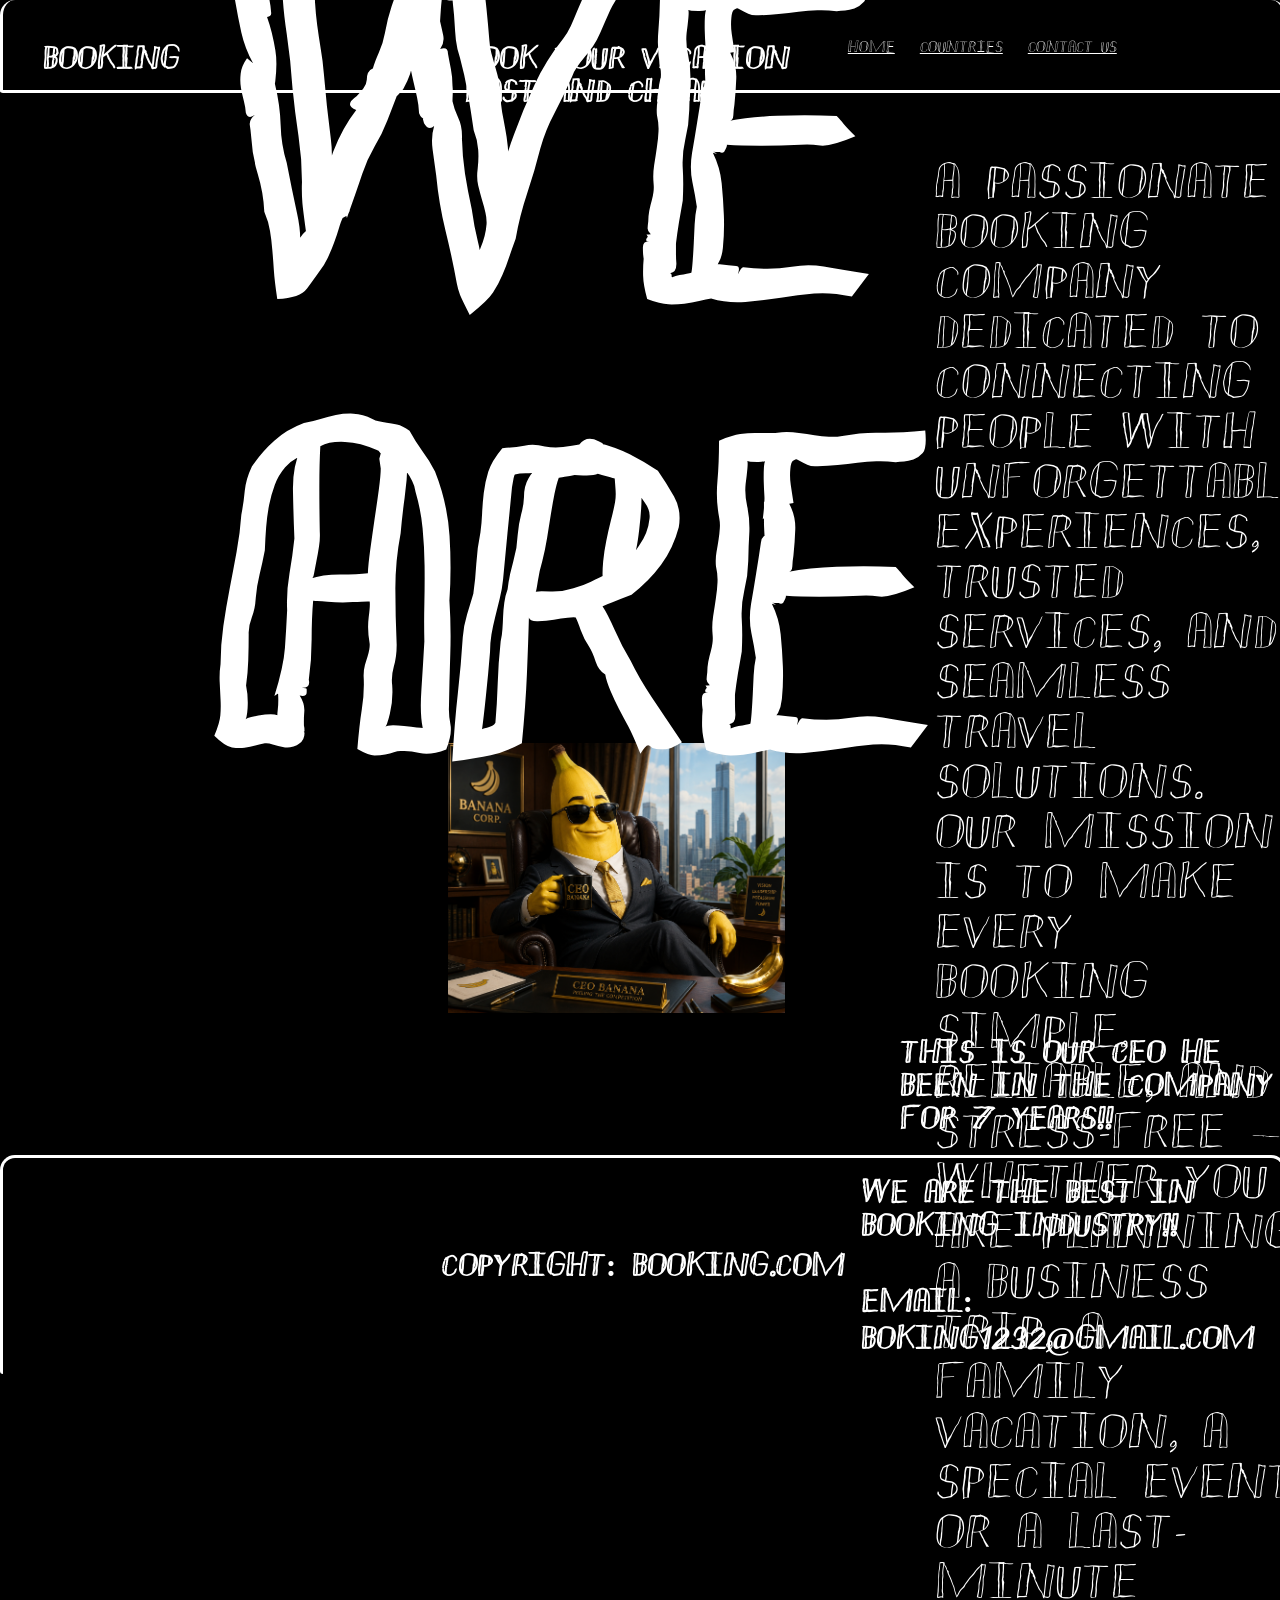
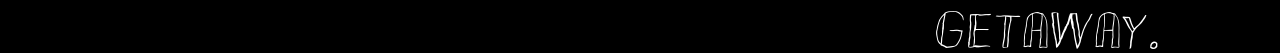
==== about_us/about.html @ 6295557b "First project" ====
<!DOCTYPE html>
<html lang="en">
<head>
    <meta charset="UTF-8">
    <meta name="viewport" content="width=device-width, initial-scale=1.0">
    <link rel="stylesheet" href="about.css">
    <link href="https://fonts.googleapis.com/css2?family=Inter:wght@400;500;600&display=swap" rel="stylesheet">
    <title>Document</title>
</head>
<body>
    <div class="header">
        <div class="booking"><h1>Booking</h1></div>
        <div class="booking2"><h1>Book your vacation fast and cheap!!</span></h1></div>
        <div class="booking3"><a href="./about_us/about.html">Home</a>
            <a href="../countries/countries.html">Countries</a>
            <a href="../Contact Us/contact_us.html">Contact Us</a>
        </div></div>
        <div class="TEXT">
            <div class="TEXT1"><h1>We<br>Are</h1></div>
        <div class="TEXT2"><p>a passionate booking company dedicated to connecting people with unforgettable experiences, trusted services, and seamless travel solutions. Our mission is to make every booking simple, reliable, and stress-free — whether you are planning a business trip, a family vacation, a special event, or a last-minute getaway.
 </p></div>
</div>
<div class="Bottom"><div class="Banan"><img src="./c9178791-2b4a-4dc8-a2ff-91c15705b654.png" alt="TEST"></div>
<div class="tekst"><h1>This is our CEO he been in the company for 7 years!!</h1></div></div>
<div class="end">
            <div class="footer-part"></div>
            <div class="footer-part-center"><h1>Copyright: Booking.com</h1></div>
            <div class="footer-part">
                <h1>We are the best in booking industry!!</h1>
                <h1>Email: boking1232@gmail.com</h1></div>
        </div>
</body>
</html>
---- about_us/about.css ----
body{
    background-color: rgb(0, 0, 0);
    font-family: "Inter", sans-serif;
    margin: 0;
    font-family: 'DoubleStruck';
}
.header{
    display: flex;
    width:100vw ;
    height:10vh ;
    border-radius: 15px;
    border-style: solid;
    border-color: rgb(255, 255, 255);
    border-top: 3px;
    border-bottom-left-radius: 3px;
    border-bottom-right-radius: 3px;
}

.booking{
    width:33vw ;
    height: 10vh;
}
.booking2{
    width:33vw ;
    height: 10vh;
}
.booking3{
   width:33vw ;
    height: 10vh; 
    align-items: center;
    justify-items: center;
    display: flex;
    gap:25px;
}
.booking h1{
    align-content: center;
    justify-content: center;
    margin: 40px;
}
.booking2 h1{
    align-content: center;
    justify-content: center;
    margin: 40px;
}

body{
    margin: 0;
}
.TEXT{
    width: 100vw;
    height: 70vh;
    margin: 10px;
     align-content: center;
    justify-content: center;
    display: flex;  
}
h1{color: white;
}
.TEXT h1{
    font-size: 450px;
    margin: 0;
    opacity: 0;
    filter: brightness(0.5);
    transform: translateX(-50px);
    animation: slideIn 1.6s cubic-bezier(0.25, 1, 0.5, 1) forwards;
}
@keyframes slideIn {
    from {
        opacity: 0;
        filter: brightness(0.5);
        transform: translateX(-250px);
    }
    to {
        opacity: 1;
        filter: brightness(1.1);
        transform: translateX(0);
    }
}
p{
    color: white;
}
.TEXT p{
    font-size: 50px;
}
.booking3 a{
    color: white;
}
.TEXT1{
    width: 65vw;
    height: 70vh;
     align-content: center;
    justify-content: center;
    display: flex;
    flex-direction: column;
    margin-left: 25vw;
}
.TEXT2{
width: 35VW;
height: 70vh;
margin-right: 100px;
}
.Banan{
    width: 70vw;
    height: 30vh;
display: flex;
}
.tekst h1{
    margin-left: 900px;
}
.Banan img{
    margin-left: 35vw;
}

.footer-part{
    display: flex;
    width: 33vw;
    height: 24vh;
    
    align-items: center;
    justify-content: center;
    flex-direction: column;
}
.footer-part-center{
    width: 34vw;
    height: 24vh;
    
     align-items: center;
    justify-content: center;
    display: flex;
}
.end{
    width: 100vw;
    height: 24vh;
    border-radius: 15px;
    border-style: solid;
    border-color: rgb(255, 255, 255);
     display: flex;
       border-bottom: 3px;
    border-bottom-left-radius: 3px;
    border-bottom-right-radius: 3px;
}
@font-face {
    src: url("../Double\ Strike.ttf");
    font-family: 'DoubleStruck';
    font-weight: 400;
    font-style: normal;
}
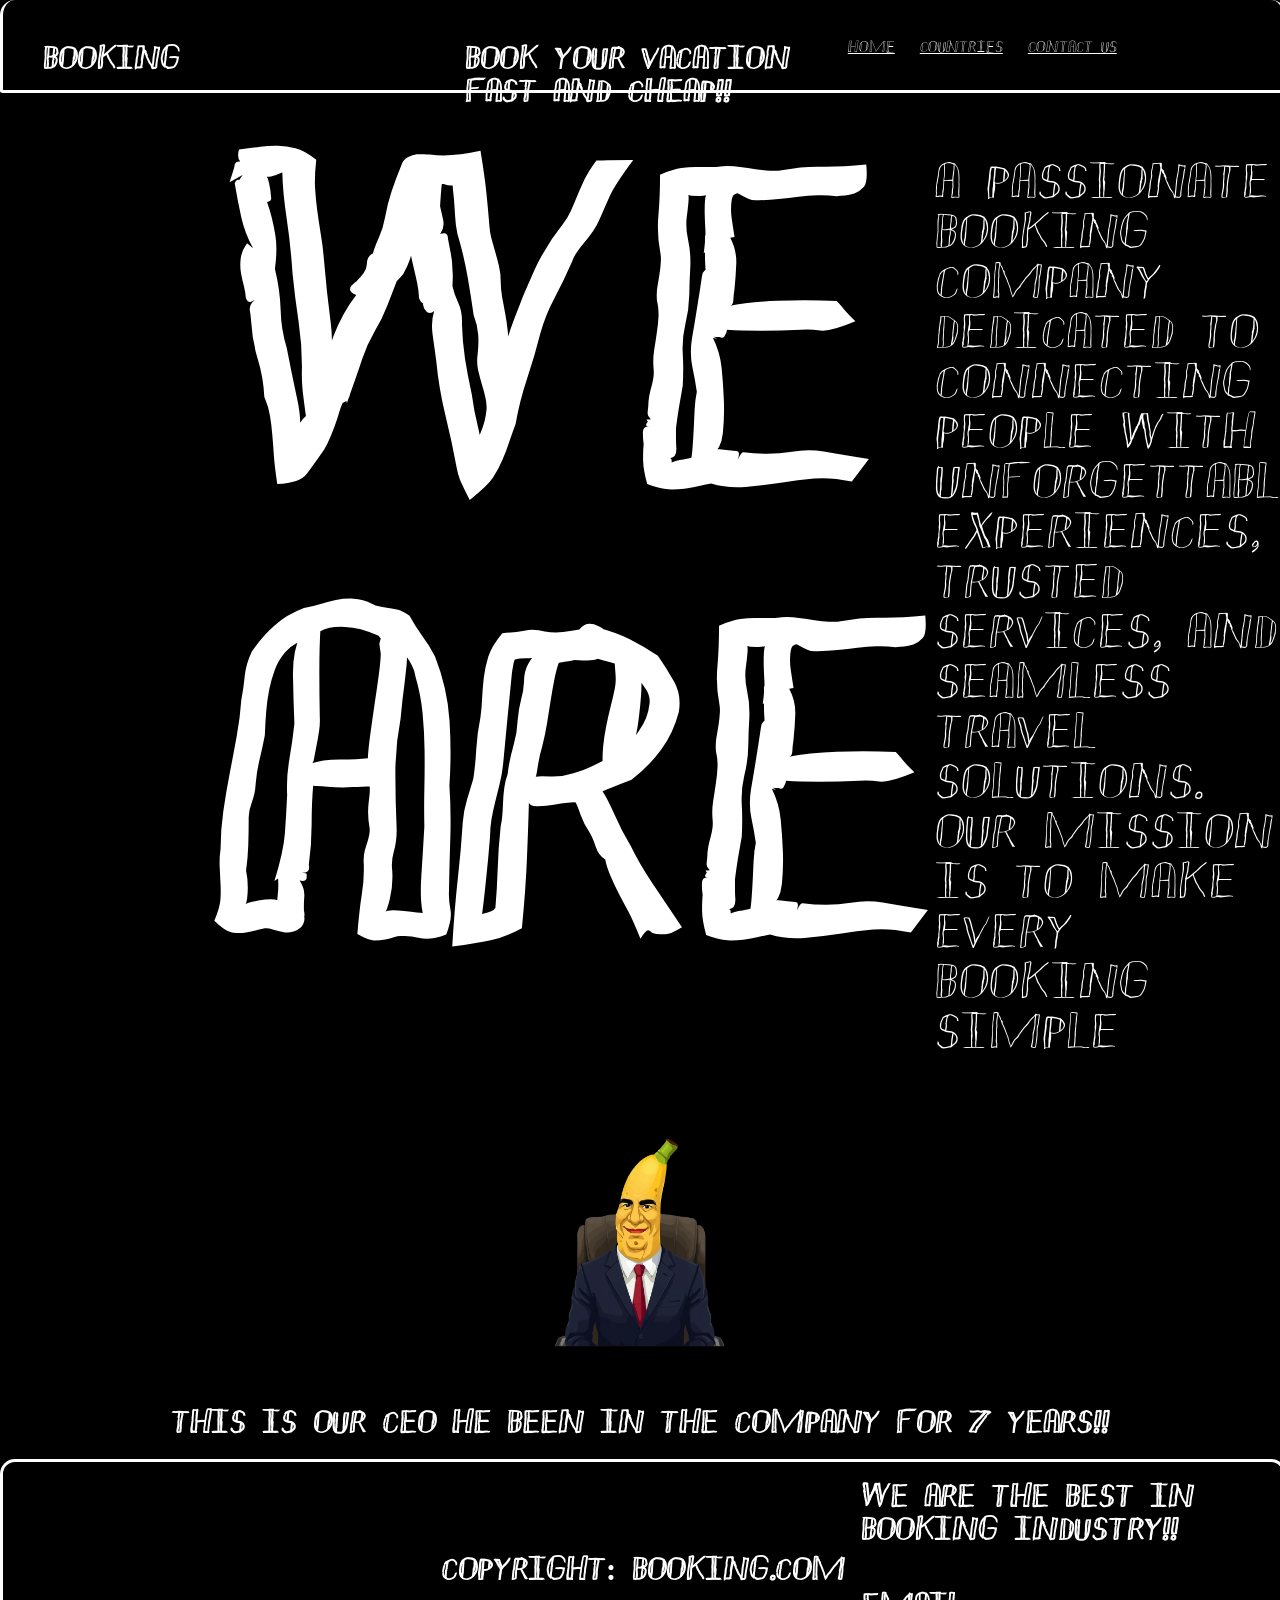
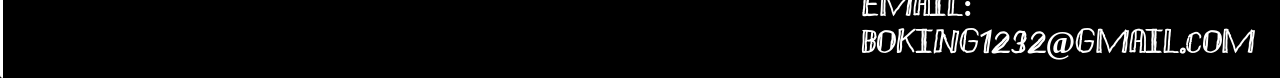
==== commit a221d0cd: "major fix" ====
--- a/about_us/about.html
+++ b/about_us/about.html
@@ -17,10 +17,10 @@
         </div></div>
         <div class="TEXT">
             <div class="TEXT1"><h1>We<br>Are</h1></div>
-        <div class="TEXT2"><p>a passionate booking company dedicated to connecting people with unforgettable experiences, trusted services, and seamless travel solutions. Our mission is to make every booking simple, reliable, and stress-free — whether you are planning a business trip, a family vacation, a special event, or a last-minute getaway.
+        <div class="TEXT2"><p>a passionate booking company dedicated to connecting people with unforgettable experiences, trusted services, and seamless travel solutions. Our mission is to make every booking simple
  </p></div>
 </div>
-<div class="Bottom"><div class="Banan"><img src="./c9178791-2b4a-4dc8-a2ff-91c15705b654.png" alt="TEST"></div>
+<div class="Bottom"><div class="Banan"><img src="../photo2/Image20260522164747.png" alt="TEST"></div>
 <div class="tekst"><h1>This is our CEO he been in the company for 7 years!!</h1></div></div>
 <div class="end">
             <div class="footer-part"></div>
--- a/about_us/about.css
+++ b/about_us/about.css
@@ -48,9 +48,9 @@
 }
 .TEXT{
     width: 100vw;
-    height: 70vh;
+    height: auto;
     margin: 10px;
-     align-content: center;
+    align-items: center;
     justify-content: center;
     display: flex;  
 }
@@ -87,35 +87,45 @@
 }
 .TEXT1{
     width: 65vw;
-    height: 70vh;
-     align-content: center;
+    height: auto;
+    align-content: center;
     justify-content: center;
     display: flex;
-    flex-direction: column;
     margin-left: 25vw;
 }
 .TEXT2{
-width: 35VW;
-height: 70vh;
-margin-right: 100px;
+    width: 35VW;
+    height: auto;
+    margin-right: 100px;
+    align-content: center;
+    justify-content: center;
+    display: flex;
 }
 .Banan{
-    width: 70vw;
+    width: 100vw;
     height: 30vh;
-display: flex;
-}
-.tekst h1{
-    margin-left: 900px;
+    display: flex;
+    align-content: center;
+    justify-content: center;
+    
 }
 .Banan img{
-    margin-left: 35vw;
+    opacity: 0;
+    transform: translateY(150px);
+    animation: floatUp 1.5s ease forwards;
+    animation-delay: 0.3s; 
 }
+.tekst {
+    align-content: center;
+    justify-content: center;
+    display: flex; 
+}
+
 
 .footer-part{
     display: flex;
     width: 33vw;
     height: 24vh;
-    
     align-items: center;
     justify-content: center;
     flex-direction: column;
@@ -123,8 +133,7 @@
 .footer-part-center{
     width: 34vw;
     height: 24vh;
-    
-     align-items: center;
+    align-items: center;
     justify-content: center;
     display: flex;
 }
@@ -134,8 +143,8 @@
     border-radius: 15px;
     border-style: solid;
     border-color: rgb(255, 255, 255);
-     display: flex;
-       border-bottom: 3px;
+    display: flex;
+    border-bottom: 3px;
     border-bottom-left-radius: 3px;
     border-bottom-right-radius: 3px;
 }
@@ -144,4 +153,14 @@
     font-family: 'DoubleStruck';
     font-weight: 400;
     font-style: normal;
+}
+@keyframes floatUp {
+    from {
+        opacity: 0;
+        transform: translateY(250px);
+    }
+    to {
+        opacity: 1;
+        transform: translateY(0);
+    }
 }
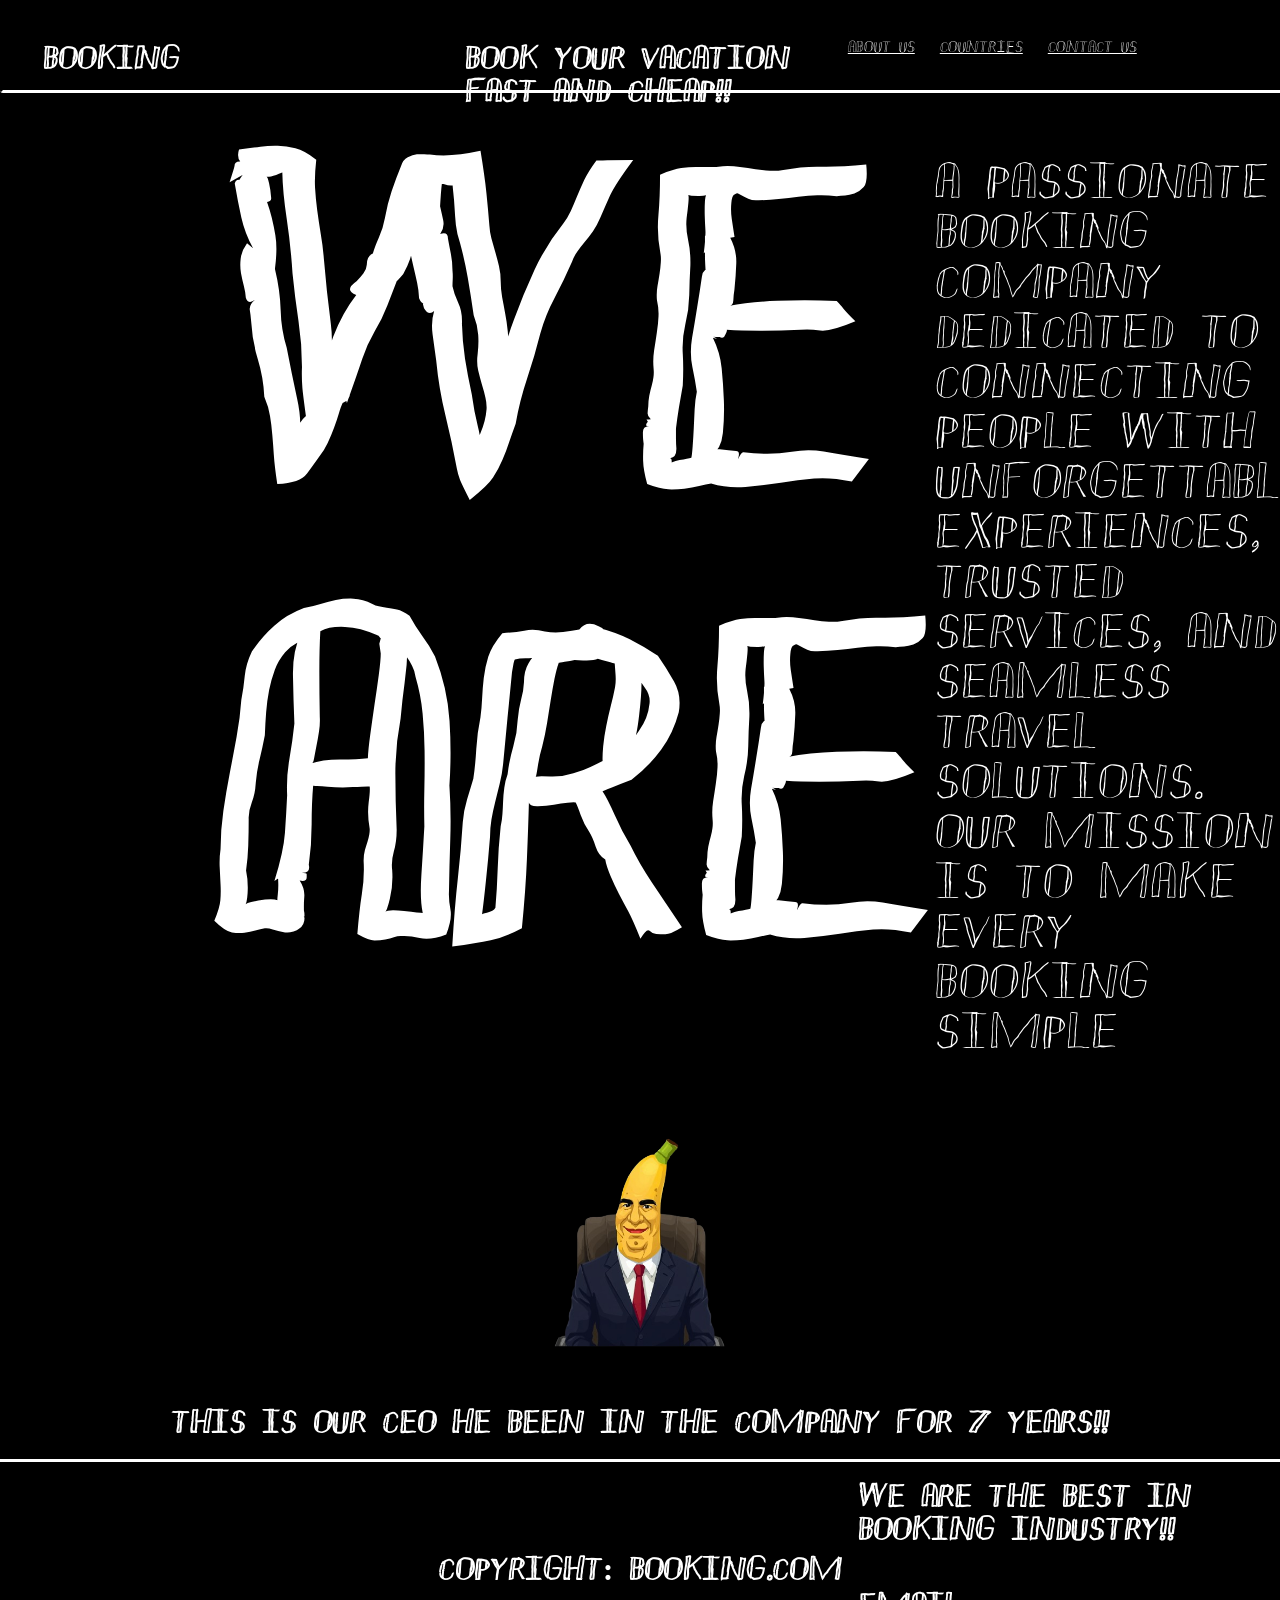
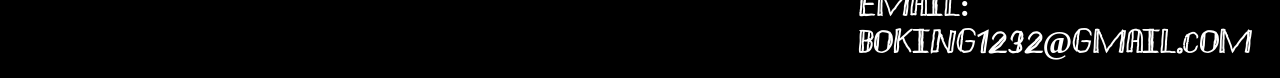
==== commit d98c12ac: "." ====
--- a/about_us/about.html
+++ b/about_us/about.html
@@ -11,7 +11,7 @@
     <div class="header">
         <div class="booking"><h1>Booking</h1></div>
         <div class="booking2"><h1>Book your vacation fast and cheap!!</span></h1></div>
-        <div class="booking3"><a href="./about_us/about.html">Home</a>
+        <div class="booking3"><a href="../about_us/about.html">About Us</a>
             <a href="../countries/countries.html">Countries</a>
             <a href="../Contact Us/contact_us.html">Contact Us</a>
         </div></div>
--- a/about_us/about.css
+++ b/about_us/about.css
@@ -8,12 +8,14 @@
     display: flex;
     width:100vw ;
     height:10vh ;
-    border-radius: 15px;
+    
     border-style: solid;
     border-color: rgb(255, 255, 255);
     border-top: 3px;
     border-bottom-left-radius: 3px;
     border-bottom-right-radius: 3px;
+     border-left-color: black;
+    border-top-color: black;
 }
 
 .booking{
@@ -140,13 +142,9 @@
 .end{
     width: 100vw;
     height: 24vh;
-    border-radius: 15px;
-    border-style: solid;
+    border-top-style: solid;
     border-color: rgb(255, 255, 255);
     display: flex;
-    border-bottom: 3px;
-    border-bottom-left-radius: 3px;
-    border-bottom-right-radius: 3px;
 }
 @font-face {
     src: url("../Double\ Strike.ttf");
